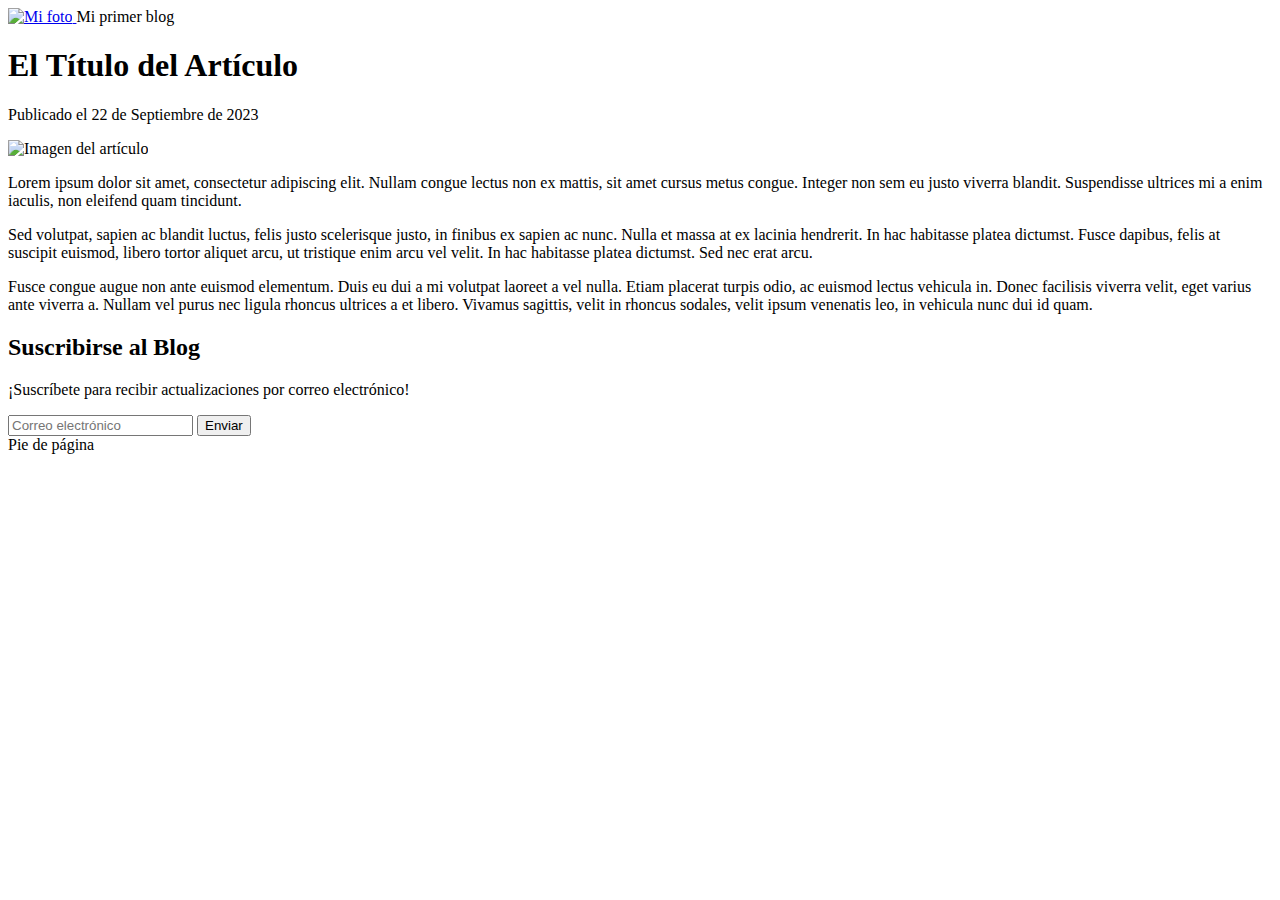
==== templates/public/art1.html @ 76848258 "commit inicial para ignore y add" ====
<!DOCTYPE html>
<html lang="es">
<head>
    <meta charset="UTF-8">
    <meta name="viewport" content="width=device-width, initial-scale=1.0">
    <title>Artículo de Blog</title>
    <link rel="stylesheet" href="styles2.css">
</head>
<body>
    <header>
        <a  href="index.html">
        <img class="logo" src="logo.png " alt="Mi foto">  
        </a>
        Mi primer blog
    </header>

    <div class="container">
        <div class="left-column">
            <h1>El Título del Artículo</h1>
            <p class="parrafo">Publicado el 22 de Septiembre de 2023</p>
            <img src="Art1.jpg" alt="Imagen del artículo" class="logo">
            <p class="parrafo">Lorem ipsum dolor sit amet, consectetur adipiscing elit. Nullam congue lectus non ex mattis, sit amet cursus metus congue. Integer non sem eu justo viverra blandit. Suspendisse ultrices mi a enim iaculis, non eleifend quam tincidunt.</p>
            <p class="parrafo">Sed volutpat, sapien ac blandit luctus, felis justo scelerisque justo, in finibus ex sapien ac nunc. Nulla et massa at ex lacinia hendrerit. In hac habitasse platea dictumst. Fusce dapibus, felis at suscipit euismod, libero tortor aliquet arcu, ut tristique enim arcu vel velit. In hac habitasse platea dictumst. Sed nec erat arcu.</p>
            <p class="parrafo">Fusce congue augue non ante euismod elementum. Duis eu dui a mi volutpat laoreet a vel nulla. Etiam placerat turpis odio, ac euismod lectus vehicula in. Donec facilisis viverra velit, eget varius ante viverra a. Nullam vel purus nec ligula rhoncus ultrices a et libero. Vivamus sagittis, velit in rhoncus sodales, velit ipsum venenatis leo, in vehicula nunc dui id quam.</p>
        </div>
        <div class="right-column">
            <div class="subscribe">
                <h2>Suscribirse al Blog</h2>
                <p class="parrafo">¡Suscríbete para recibir actualizaciones por correo electrónico!</p>
                <input type="text" placeholder="Correo electrónico">
                <button>Enviar</button>
            </div>
        </div>
    </div>
    
    <div class="footer">
        Pie de página
    </div>
</body>
</html>
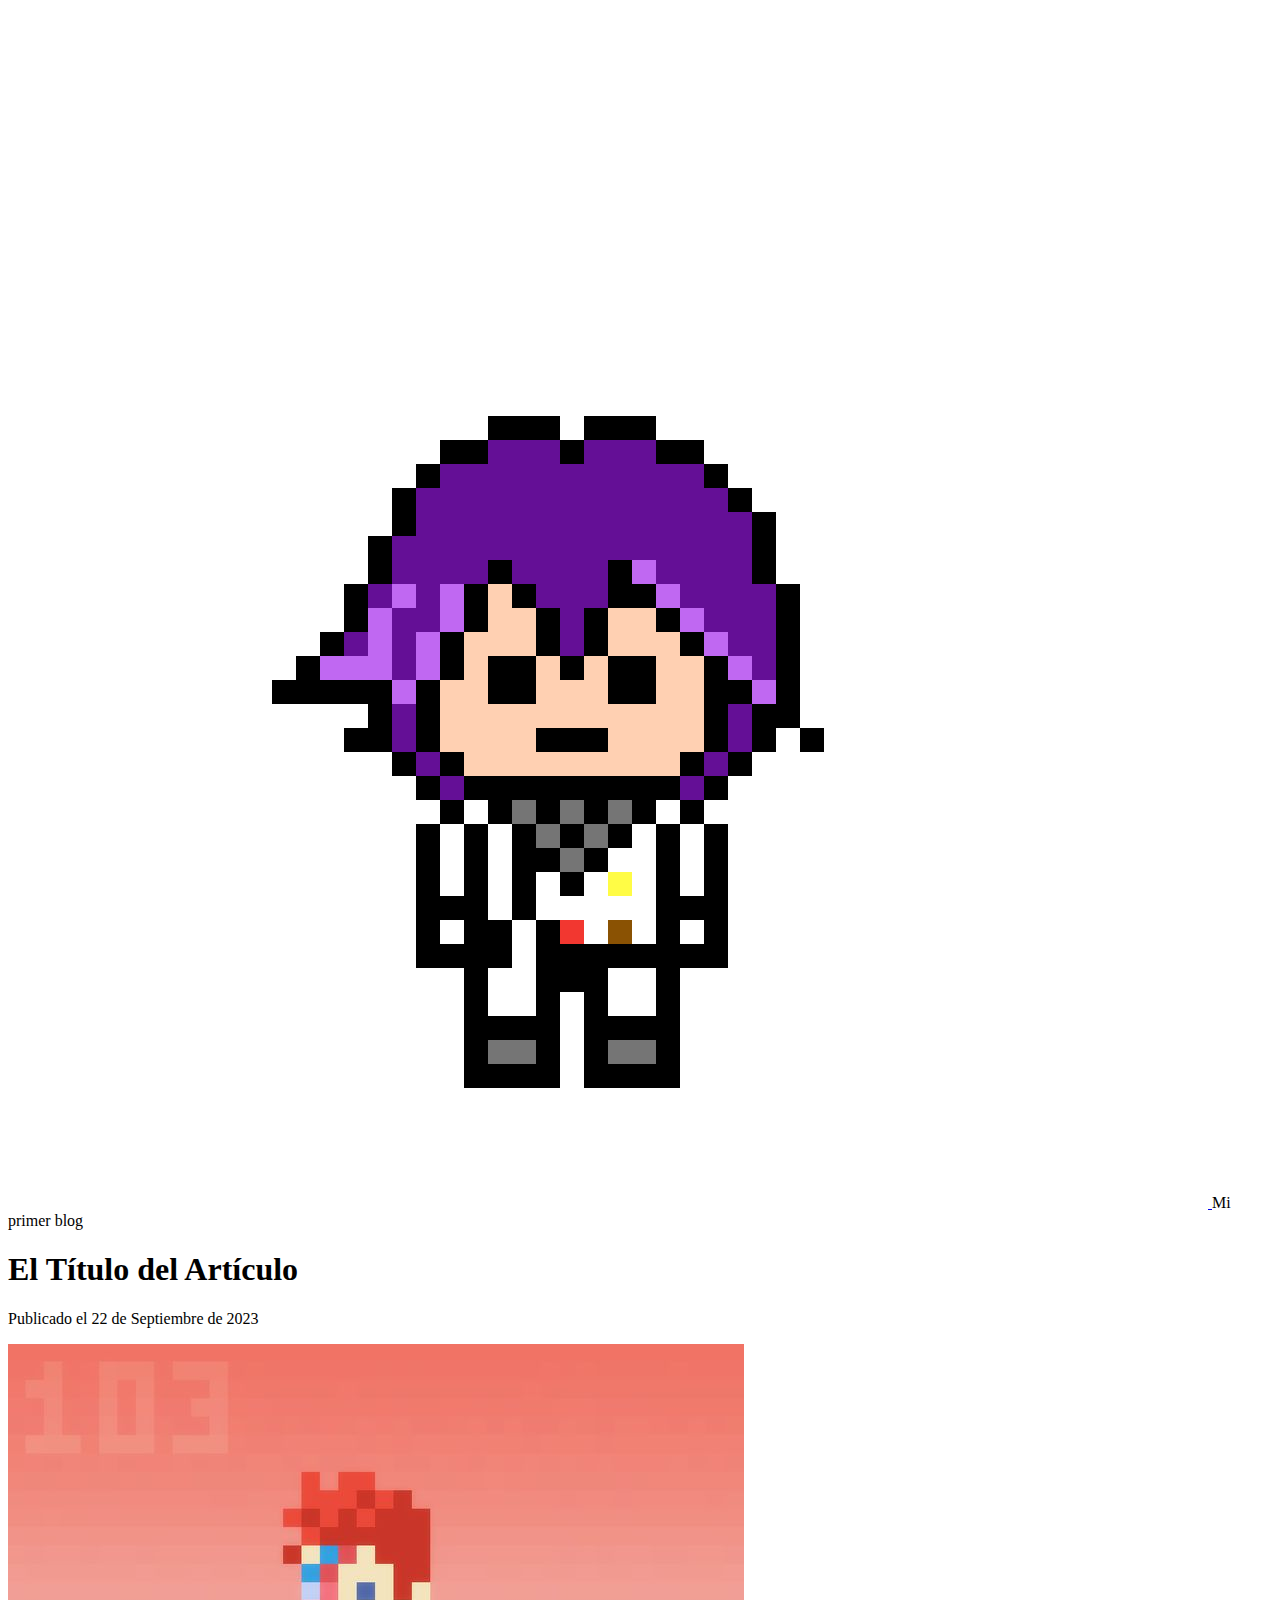
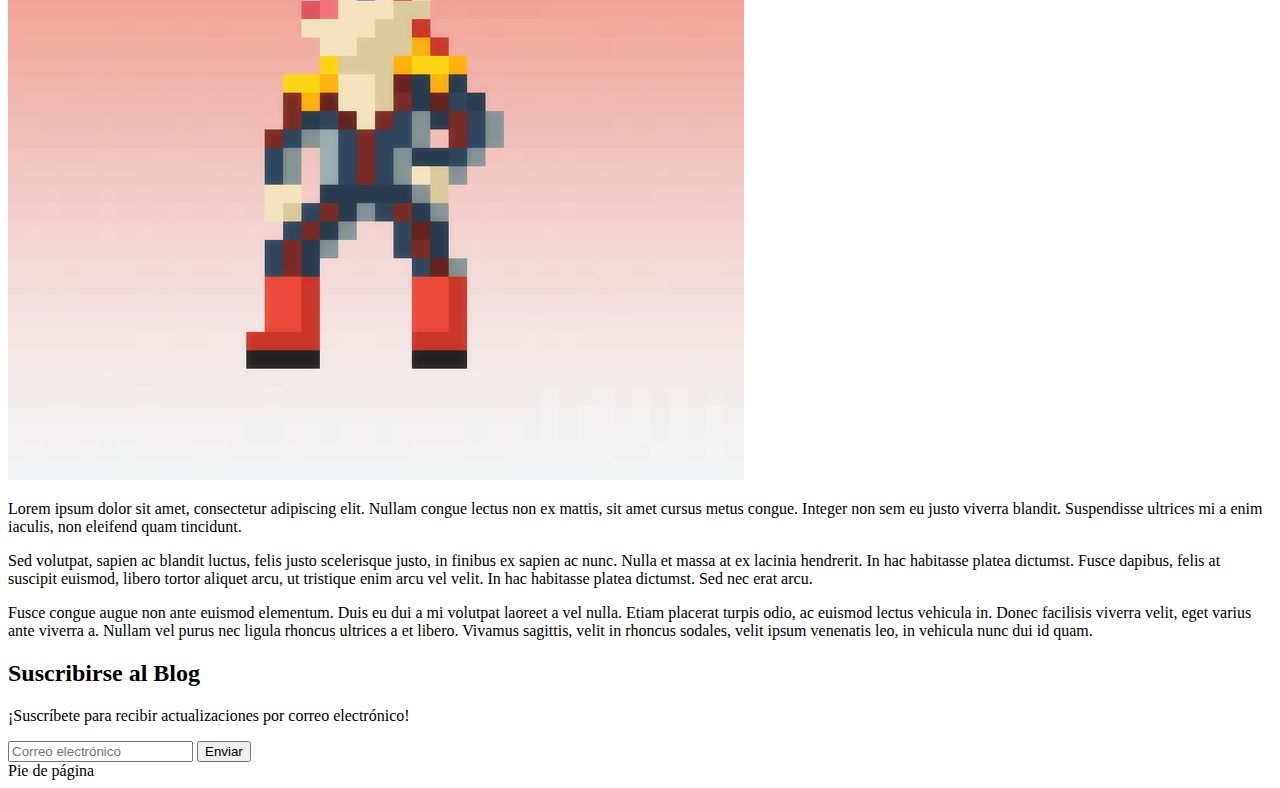
==== commit d16f43f6: "Se fixea las direcciones de css e imagenes" ====
--- a/templates/public/art1.html
+++ b/templates/public/art1.html
@@ -4,12 +4,12 @@
     <meta charset="UTF-8">
     <meta name="viewport" content="width=device-width, initial-scale=1.0">
     <title>Artículo de Blog</title>
-    <link rel="stylesheet" href="styles2.css">
+    <link rel="stylesheet" href="{{ url_for('static', filename='css/styles2.css') }}">
 </head>
 <body>
     <header>
         <a  href="index.html">
-        <img class="logo" src="logo.png " alt="Mi foto">  
+        <img class="logo" src="../../static/img/logo.png " alt="Mi foto">  
         </a>
         Mi primer blog
     </header>
@@ -18,7 +18,7 @@
         <div class="left-column">
             <h1>El Título del Artículo</h1>
             <p class="parrafo">Publicado el 22 de Septiembre de 2023</p>
-            <img src="Art1.jpg" alt="Imagen del artículo" class="logo">
+            <img src="../../static/img/Art1.jpg" alt="Imagen del artículo" class="logo">
             <p class="parrafo">Lorem ipsum dolor sit amet, consectetur adipiscing elit. Nullam congue lectus non ex mattis, sit amet cursus metus congue. Integer non sem eu justo viverra blandit. Suspendisse ultrices mi a enim iaculis, non eleifend quam tincidunt.</p>
             <p class="parrafo">Sed volutpat, sapien ac blandit luctus, felis justo scelerisque justo, in finibus ex sapien ac nunc. Nulla et massa at ex lacinia hendrerit. In hac habitasse platea dictumst. Fusce dapibus, felis at suscipit euismod, libero tortor aliquet arcu, ut tristique enim arcu vel velit. In hac habitasse platea dictumst. Sed nec erat arcu.</p>
             <p class="parrafo">Fusce congue augue non ante euismod elementum. Duis eu dui a mi volutpat laoreet a vel nulla. Etiam placerat turpis odio, ac euismod lectus vehicula in. Donec facilisis viverra velit, eget varius ante viverra a. Nullam vel purus nec ligula rhoncus ultrices a et libero. Vivamus sagittis, velit in rhoncus sodales, velit ipsum venenatis leo, in vehicula nunc dui id quam.</p>
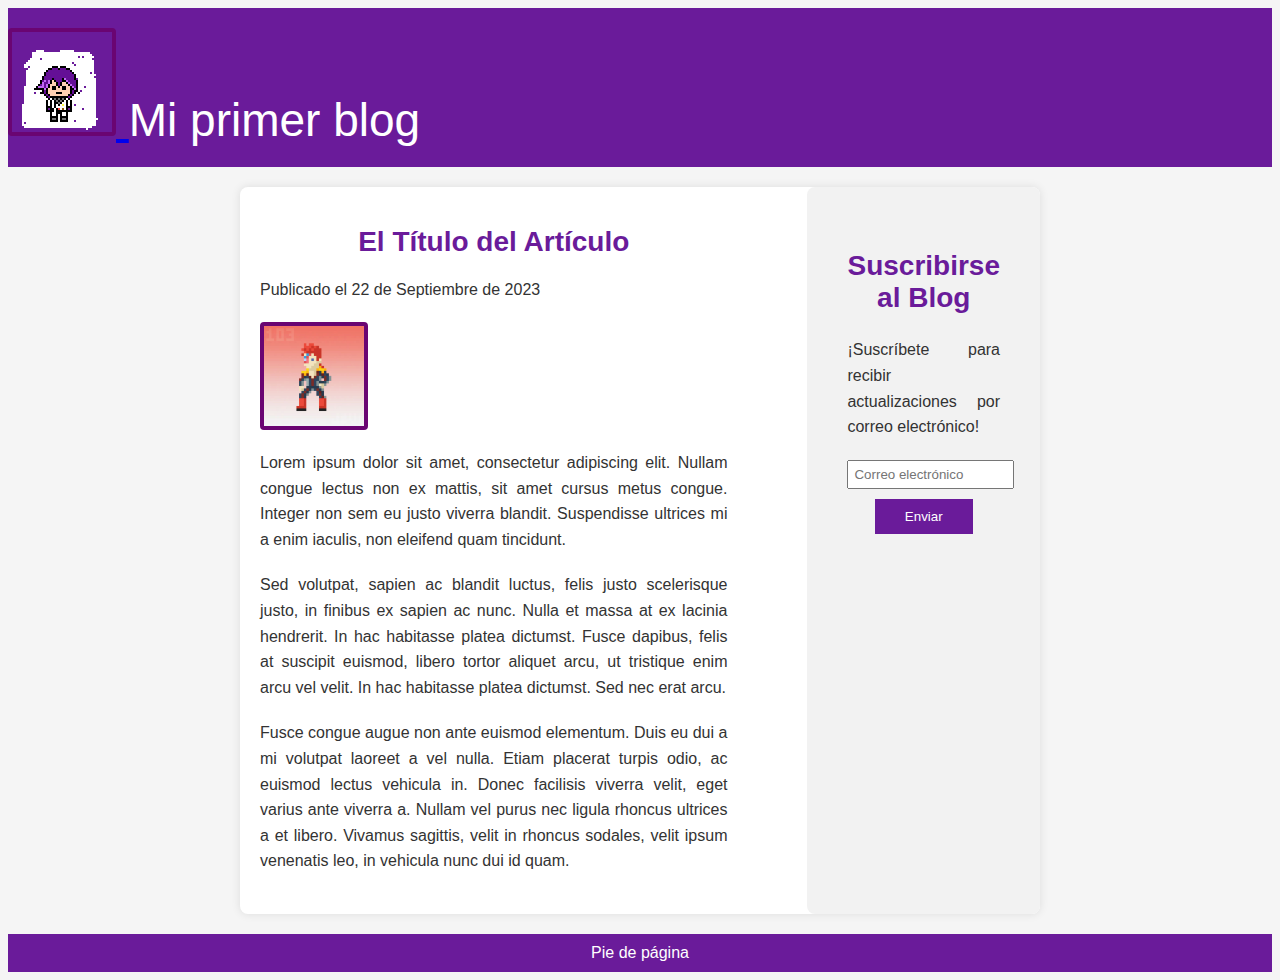
==== commit d71560c3: "Funcionalidad de los links con las funciones flask de renderizado" ====
--- a/templates/public/art1.html
+++ b/templates/public/art1.html
@@ -4,11 +4,11 @@
     <meta charset="UTF-8">
     <meta name="viewport" content="width=device-width, initial-scale=1.0">
     <title>Artículo de Blog</title>
-    <link rel="stylesheet" href="{{ url_for('static', filename='css/styles2.css') }}">
+    <link rel="stylesheet" href="../../static/css/styles2.css">
 </head>
 <body>
     <header>
-        <a  href="index.html">
+        <a  href="{{ url_for('inicio') }}">
         <img class="logo" src="../../static/img/logo.png " alt="Mi foto">  
         </a>
         Mi primer blog
--- a/static/css/styles2.css
+++ b/static/css/styles2.css
@@ -0,0 +1,158 @@
+
+body {
+    font-family: 'Arial', sans-serif;
+    background-color: #f5f5f5; /* Cambia el color de fondo */
+}
+
+header {
+    text-align: left;
+    font-size: 46px; /* Aumenta el tamaño del encabezado */
+    padding: 20px 0; /* Añade espacio en la parte superior e inferior */
+    background-color: #6a1b9a; /* Cambia el color de fondo */
+    color: white; /* Cambia el color de texto */
+}
+
+.container {
+    max-width: 800px;
+    margin: 20px auto; /* Añade espacio en los márgenes y centra el contenido */
+    display: flex;
+    flex-wrap: wrap;
+    background-color: #ffffff; /* Cambia el color de fondo */
+    border-radius: 8px; /* Agrega bordes redondeados */
+    box-shadow: 0 0 10px rgba(0, 0, 0, 0.1); /* Agrega una sombra suave */
+}
+
+.left-column {
+    flex: 3;
+    margin-right: 30px;
+    padding: 20px; /* Añade espacio interno */
+}
+
+.right-column {
+    flex: 1;
+    margin-left: 30px;
+    padding: 20px;
+    background-color: #f2f2f2; /* Cambia el color de fondo */
+    border-radius: 8px; /* Agrega bordes redondeados */
+}
+
+.subscribe {
+    text-align: center;
+    padding: 20px;
+}
+
+.subscribe input[type="text"] {
+    width: 100%;
+    padding: 5px;
+    margin-right: 10px;
+    
+}
+
+.subscribe button {
+    padding: 10px 30px;
+    background-color: #6a1b9a; /* Cambia el color del botón */
+    color: white;
+    border: none;
+    cursor: pointer;
+    transition: background-color 0.3s; /* Agrega una animación de color al botón */
+    margin-top: 10px; /* Agrega margen superior para separar del cuadro de entrada */
+}
+
+.subscribe button:hover {
+    background-color: #4a148c; /* Cambia el color al pasar el mouse */
+}
+
+.footer {
+    text-align: center;
+    background-color: #6a1b9a;
+    color: white;
+    padding: 10px;
+    clear: both;
+}
+
+/* Estilos para los párrafos y los títulos */
+.parrafo {
+    text-align: justify;
+    line-height: 1.6; /* Ajusta el interlineado */
+    margin-bottom: 20px;
+    color: #333; /* Cambia el color de texto */
+}
+
+h1, h2 {
+    text-align: center;
+    font-size: 28px; /* Aumenta el tamaño de los títulos */
+    color: #6a1b9a; /* Cambia el color de los títulos */
+}
+
+/* Estilo para enlaces */
+.link {
+    color: #6a1b9a;
+    text-decoration: none;
+    transition: color 0.3s; /* Agrega una animación al color de los enlaces */
+}
+
+.link:hover {
+    color: #4a148c; /* Cambia el color al pasar el mouse sobre los enlaces */
+}
+
+/* Estilo para degradados */
+.gradient-background {
+    background: linear-gradient(to bottom, #6a1b9a, #4a148c); /* Agrega un degradado */
+    color: white;
+    padding: 20px;
+    border-radius: 8px;
+    margin-bottom: 20px;
+    box-shadow: 0 0 10px rgba(0, 0, 0, 0.1);
+}
+
+::-webkit-scrollbar {
+    width: 10px;
+}
+
+::-webkit-scrollbar-thumb {
+    background: #6A0572;
+}
+
+::-webkit-scrollbar-thumb:hover {
+    background: #16103A;
+}
+
+.logo{
+    width: 100px;
+    height: 100px;
+    border: 4px solid #6A0572;
+    border-radius: 4px;
+    transition: transform 0.3s;
+}
+
+
+.logo:hover {
+    transform: scale(1.1);
+}
+
+        /* Estilo para la tabla */
+        .image-table {
+            width: 100%;
+            border-collapse: collapse;
+            margin-top: 20px;
+        }
+
+        .image-table th,
+        .image-table td {
+            border: 1px solid #ddd;
+            padding: 8px;
+            text-align: center;
+        }
+
+        .image-table th {
+            background-color: #f2f2f2;
+        }
+
+        
+        /* Estilo para las imágenes dentro de la tabla */
+        .image-table img {
+            max-width: 100px;
+            height: auto;
+        }
+
+
